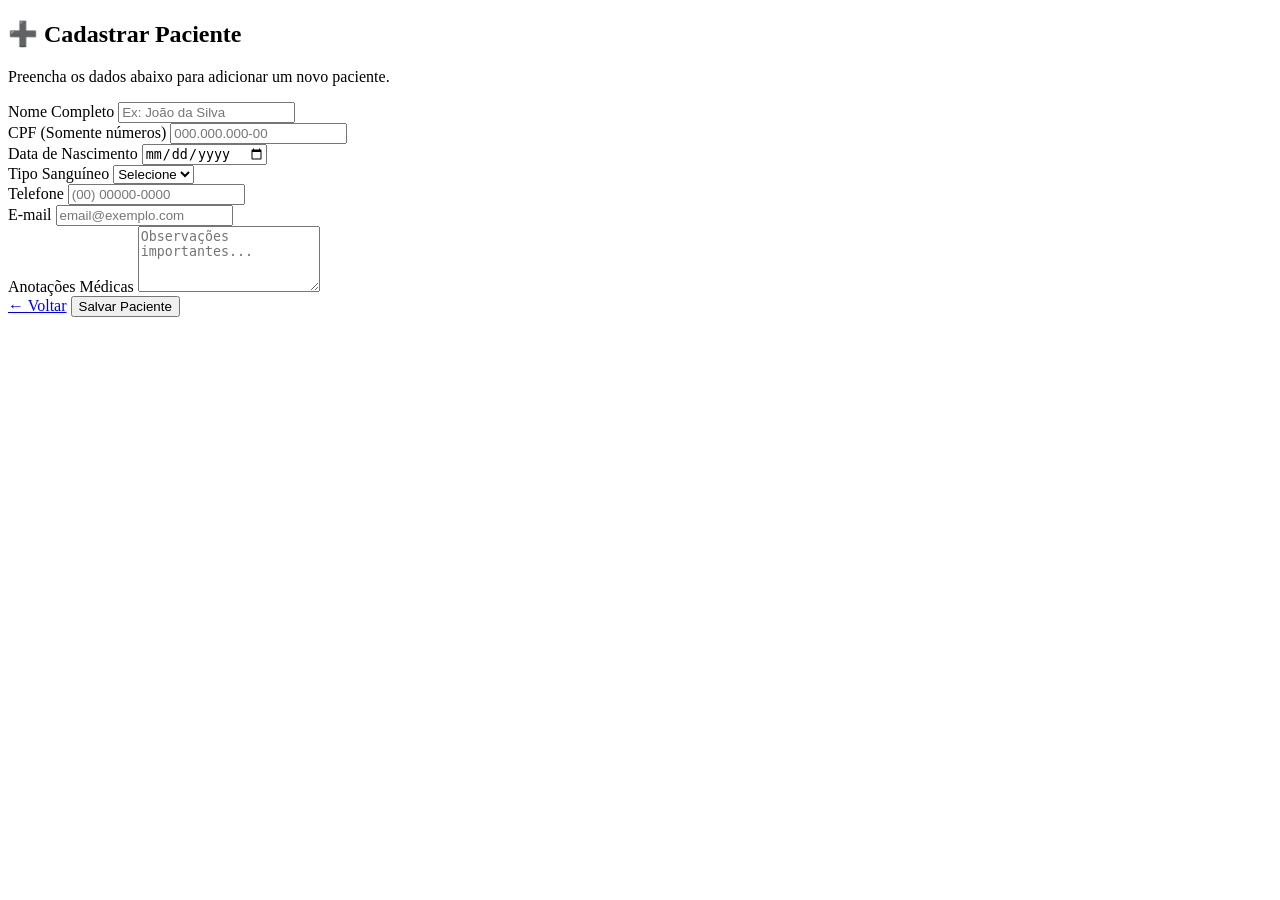
==== health-crud/static/forms/createPatient.html @ d91c3186 "CRUD em andamento" ====
<!DOCTYPE html>
<html lang="pt-BR">
<head>
    <meta charset="UTF-8">
    <meta name="viewport" content="width=device-width, initial-scale=1.0">
    <title>Cadastrar Paciente</title>
    <link href="https://fonts.googleapis.com/css2?family=Inter:wght@300;400;500;600&display=swap" rel="stylesheet">
    <link rel="stylesheet" href="/styles/createPatient.style.css">
</head>
<body>
    <div class="background-decor decor-1"></div>
    <div class="container fade-in">
        <div class="header">
            <h2>➕ Cadastrar Paciente</h2>
            <p>Preencha os dados abaixo para adicionar um novo paciente.</p>
        </div>
        <form action="/create" method="POST">
            <div class="form-grid">
                <div class="form-group full-width">
                    <label for="name">Nome Completo</label>
                    <input type="text" id="name" name="name" placeholder="Ex: João da Silva" required>
                </div>
                <div class="form-group">
                    <label for="cpf">CPF (Somente números)</label>
                    <input type="text" id="cpf" name="cpf" maxlength="14" placeholder="000.000.000-00" required>
                </div>
                <div class="form-group">
                    <label for="birth_date">Data de Nascimento</label>
                    <input type="date" id="birth_date" name="birth_date" required>
                </div>
                <div class="form-group">
                    <label for="blood_type">Tipo Sanguíneo</label>
                    <select id="blood_type" name="blood_type" required>
                        <option value="" disabled selected>Selecione</option>
                        <option value="A+">A+</option><option value="A-">A-</option>
                        <option value="B+">B+</option><option value="B-">B-</option>
                        <option value="AB+">AB+</option><option value="AB-">AB-</option>
                        <option value="O+">O+</option><option value="O-">O-</option>
                    </select>
                </div>
                <div class="form-group">
                    <label for="phone">Telefone</label>
                    <input type="tel" id="phone" name="phone" placeholder="(00) 00000-0000">
                </div>
                <div class="form-group full-width">
                    <label for="email">E-mail</label>
                    <input type="email" id="email" name="email" placeholder="email@exemplo.com">
                </div>
                <div class="form-group full-width">
                    <label for="medical_notes">Anotações Médicas</label>
                    <textarea id="medical_notes" name="medical_notes" rows="4" placeholder="Observações importantes..."></textarea>
                </div>
            </div>
            <div class="actions">
                <a href="/" class="btn btn-secondary">← Voltar</a>
                <button type="submit" class="btn btn-primary">Salvar Paciente</button>
            </div>
        </form>
    </div>
</body>
</html>
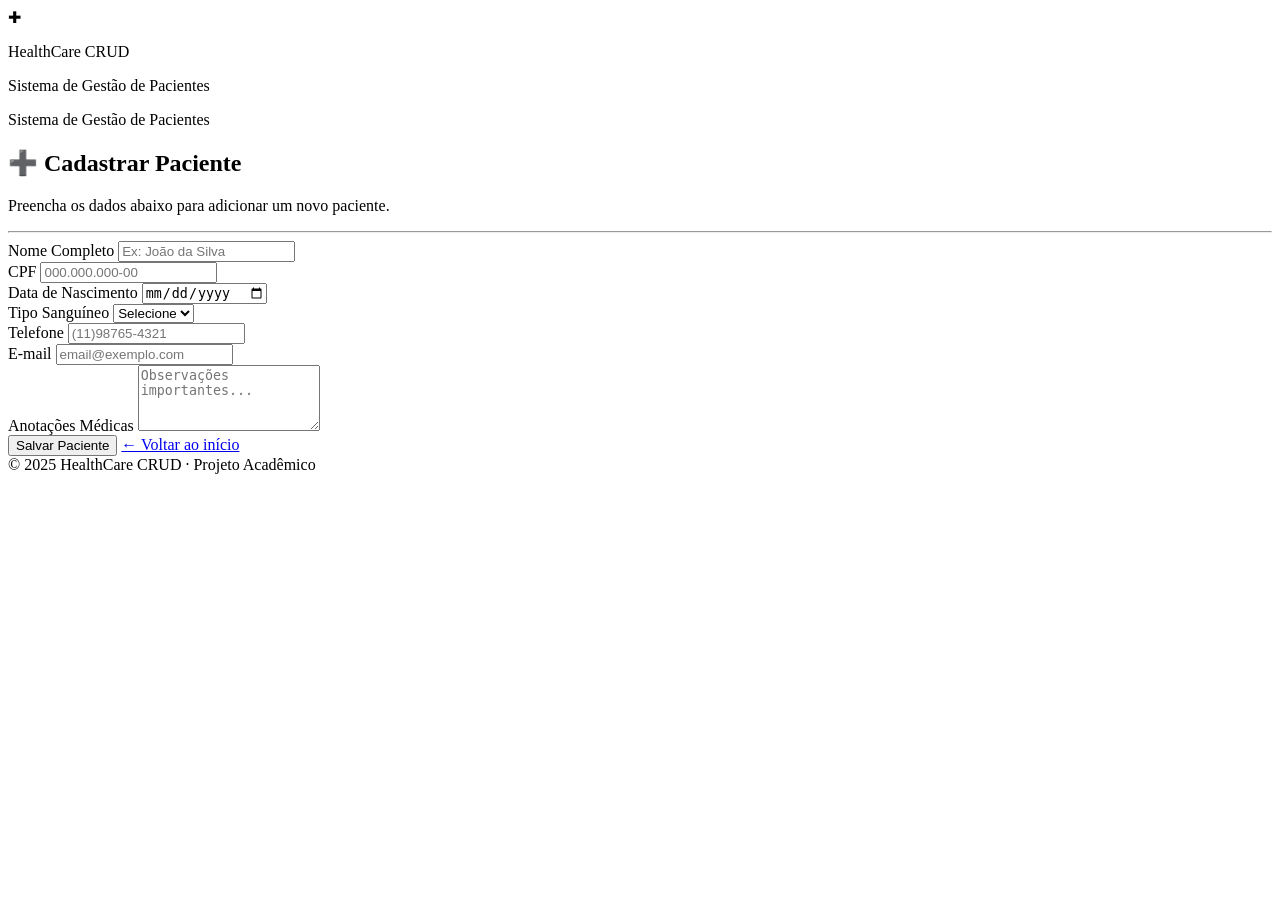
==== commit 447112e9: "alterações no projeto" ====
--- a/health-crud/static/forms/createPatient.html
+++ b/health-crud/static/forms/createPatient.html
@@ -1,61 +1,112 @@
 <!DOCTYPE html>
 <html lang="pt-BR">
 <head>
-    <meta charset="UTF-8">
-    <meta name="viewport" content="width=device-width, initial-scale=1.0">
-    <title>Cadastrar Paciente</title>
-    <link href="https://fonts.googleapis.com/css2?family=Inter:wght@300;400;500;600&display=swap" rel="stylesheet">
-    <link rel="stylesheet" href="/styles/createPatient.style.css">
+  <meta charset="UTF-8">
+  <meta name="viewport" content="width=device-width, initial-scale=1.0">
+  <title>Cadastrar Paciente</title>
+  <link rel="stylesheet" href="/styles/createPatient.style.css">
 </head>
 <body>
-    <div class="background-decor decor-1"></div>
-    <div class="container fade-in">
-        <div class="header">
-            <h2>➕ Cadastrar Paciente</h2>
-            <p>Preencha os dados abaixo para adicionar um novo paciente.</p>
+  <header class="app-header">
+    <div class="brand-block">
+      <span class="brand-icon">✚</span>
+      <div>
+        <p class="brand-name">HealthCare CRUD</p>
+        <p class="brand-label">Sistema de Gestão de Pacientes</p>
+      </div>
+    </div>
+    <p class="header-note">Sistema de Gestão de Pacientes</p>
+  </header>
+
+  <main class="page-shell">
+    <section class="card-page">
+      <div class="card-title">
+        <h1>➕ Cadastrar Paciente</h1>
+        <p>Preencha os dados abaixo para adicionar um novo paciente.</p>
+      </div>
+      <hr />
+
+      <form action="/create" method="POST">
+        <div class="form-grid">
+          <div class="form-group full-width">
+            <label for="name">Nome Completo</label>
+            <input type="text" id="name" name="name" placeholder="Ex: João da Silva" required>
+          </div>
+          <div class="form-group">
+            <label for="cpf">CPF</label>
+            <input type="text" id="cpf" name="cpf" maxlength="14" minlength="14" inputmode="numeric" pattern="\d{3}\.\d{3}\.\d{3}-\d{2}" title="Digite no formato 000.000.000-00" placeholder="000.000.000-00" required>
+          </div>
+          <div class="form-group">
+            <label for="birth_date">Data de Nascimento</label>
+            <input type="date" id="birth_date" name="birth_date" required>
+          </div>
+          <div class="form-group">
+            <label for="blood_type">Tipo Sanguíneo</label>
+            <select id="blood_type" name="blood_type" required>
+              <option value="" disabled selected>Selecione</option>
+              <option value="A+">A+</option>
+              <option value="A-">A-</option>
+              <option value="B+">B+</option>
+              <option value="B-">B-</option>
+              <option value="AB+">AB+</option>
+              <option value="AB-">AB-</option>
+              <option value="O+">O+</option>
+              <option value="O-">O-</option>
+            </select>
+          </div>
+          <div class="form-group">
+            <label for="phone">Telefone</label>
+            <input type="tel" id="phone" name="phone" maxlength="14" minlength="14" inputmode="numeric" pattern="\(\d{2}\)\d{5}-\d{4}" title="Digite no formato (11)98765-4321" placeholder="(11)98765-4321">
+          </div>
+          <div class="form-group full-width">
+            <label for="email">E-mail</label>
+            <input type="email" id="email" name="email" placeholder="email@exemplo.com">
+          </div>
+          <div class="form-group full-width">
+            <label for="medical_notes">Anotações Médicas</label>
+            <textarea id="medical_notes" name="medical_notes" rows="4" placeholder="Observações importantes..."></textarea>
+          </div>
         </div>
-        <form action="/create" method="POST">
-            <div class="form-grid">
-                <div class="form-group full-width">
-                    <label for="name">Nome Completo</label>
-                    <input type="text" id="name" name="name" placeholder="Ex: João da Silva" required>
-                </div>
-                <div class="form-group">
-                    <label for="cpf">CPF (Somente números)</label>
-                    <input type="text" id="cpf" name="cpf" maxlength="14" placeholder="000.000.000-00" required>
-                </div>
-                <div class="form-group">
-                    <label for="birth_date">Data de Nascimento</label>
-                    <input type="date" id="birth_date" name="birth_date" required>
-                </div>
-                <div class="form-group">
-                    <label for="blood_type">Tipo Sanguíneo</label>
-                    <select id="blood_type" name="blood_type" required>
-                        <option value="" disabled selected>Selecione</option>
-                        <option value="A+">A+</option><option value="A-">A-</option>
-                        <option value="B+">B+</option><option value="B-">B-</option>
-                        <option value="AB+">AB+</option><option value="AB-">AB-</option>
-                        <option value="O+">O+</option><option value="O-">O-</option>
-                    </select>
-                </div>
-                <div class="form-group">
-                    <label for="phone">Telefone</label>
-                    <input type="tel" id="phone" name="phone" placeholder="(00) 00000-0000">
-                </div>
-                <div class="form-group full-width">
-                    <label for="email">E-mail</label>
-                    <input type="email" id="email" name="email" placeholder="email@exemplo.com">
-                </div>
-                <div class="form-group full-width">
-                    <label for="medical_notes">Anotações Médicas</label>
-                    <textarea id="medical_notes" name="medical_notes" rows="4" placeholder="Observações importantes..."></textarea>
-                </div>
-            </div>
-            <div class="actions">
-                <a href="/" class="btn btn-secondary">← Voltar</a>
-                <button type="submit" class="btn btn-primary">Salvar Paciente</button>
-            </div>
-        </form>
-    </div>
+
+        <button type="submit" class="btn btn-primary">Salvar Paciente</button>
+        <a href="/" class="back-link">← Voltar ao início</a>
+      </form>
+    </section>
+  </main>
+
+  <footer class="app-footer">© 2025 HealthCare CRUD · Projeto Acadêmico</footer>
+
+  <script>
+    function formatCPF(value) {
+      const digits = value.replace(/\D/g, '').slice(0, 11);
+      let formatted = digits;
+      if (digits.length > 9) {
+        formatted = digits.replace(/(\d{3})(\d{3})(\d{3})(\d{2})/, '$1.$2.$3-$4');
+      } else if (digits.length > 6) {
+        formatted = digits.replace(/(\d{3})(\d{3})(\d{1,3})/, '$1.$2.$3');
+      } else if (digits.length > 3) {
+        formatted = digits.replace(/(\d{3})(\d{1,3})/, '$1.$2');
+      }
+      return formatted;
+    }
+
+    function formatPhone(value) {
+      const digits = value.replace(/\D/g, '').slice(0, 11);
+      let formatted = digits;
+      if (digits.length > 7) {
+        formatted = digits.replace(/(\d{2})(\d{5})(\d{1,4})/, '($1)$2-$3');
+      } else if (digits.length > 2) {
+        formatted = digits.replace(/(\d{2})(\d{1,5})/, '($1)$2');
+      }
+      return formatted;
+    }
+
+    document.getElementById('cpf').addEventListener('input', function (event) {
+      event.target.value = formatCPF(event.target.value);
+    });
+    document.getElementById('phone').addEventListener('input', function (event) {
+      event.target.value = formatPhone(event.target.value);
+    });
+  </script>
 </body>
 </html>
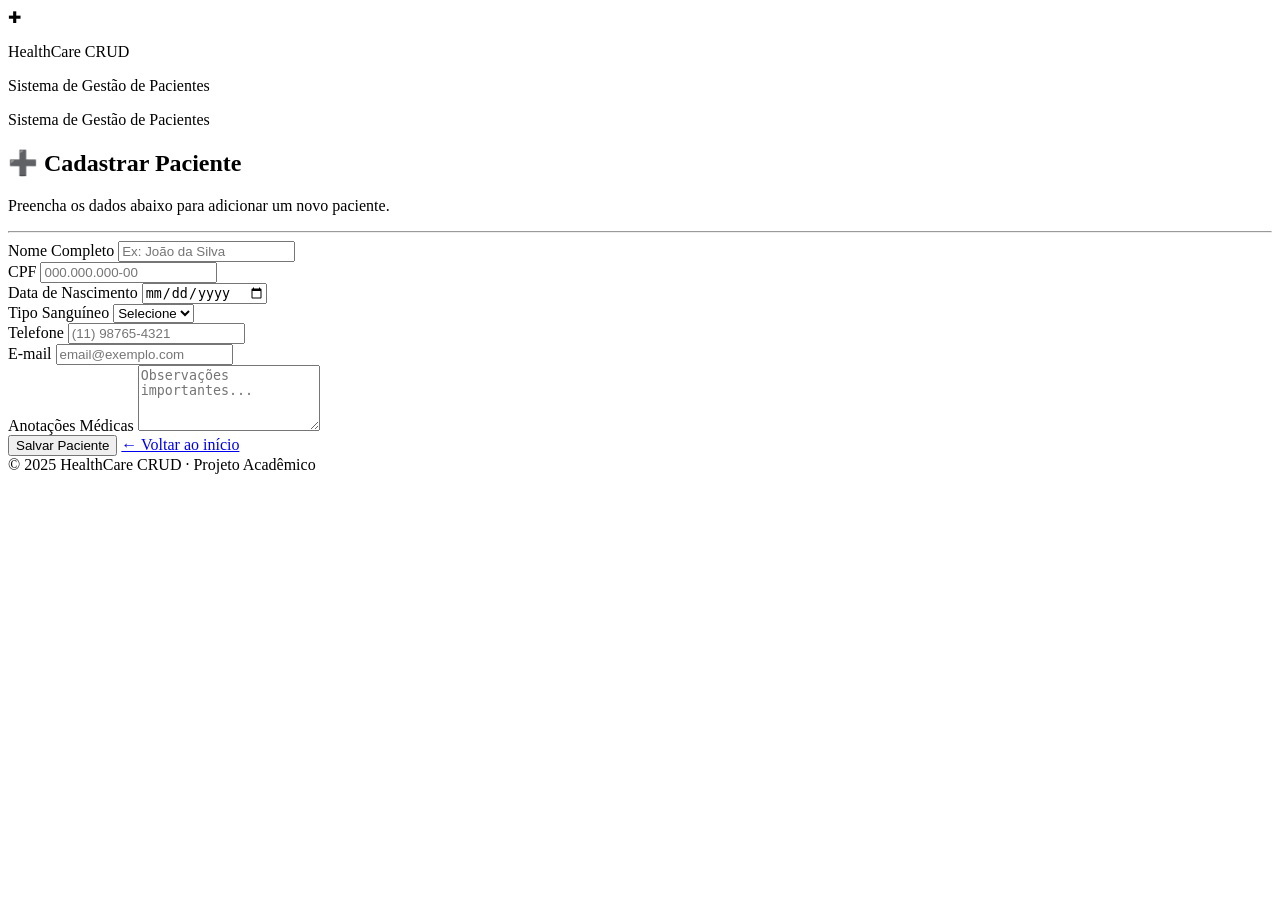
==== commit c7ffb5b4: "projeto finalizado" ====
--- a/health-crud/static/forms/createPatient.html
+++ b/health-crud/static/forms/createPatient.html
@@ -56,7 +56,7 @@
           </div>
           <div class="form-group">
             <label for="phone">Telefone</label>
-            <input type="tel" id="phone" name="phone" maxlength="14" minlength="14" inputmode="numeric" pattern="\(\d{2}\)\d{5}-\d{4}" title="Digite no formato (11)98765-4321" placeholder="(11)98765-4321">
+            <input type="tel" id="phone" name="phone" maxlength="14" minlength="14" inputmode="numeric" pattern="\(\d{2}\)\d{5}-\d{4}" title="Digite no formato (11) 98765-4321" placeholder="(11) 98765-4321">
           </div>
           <div class="form-group full-width">
             <label for="email">E-mail</label>
